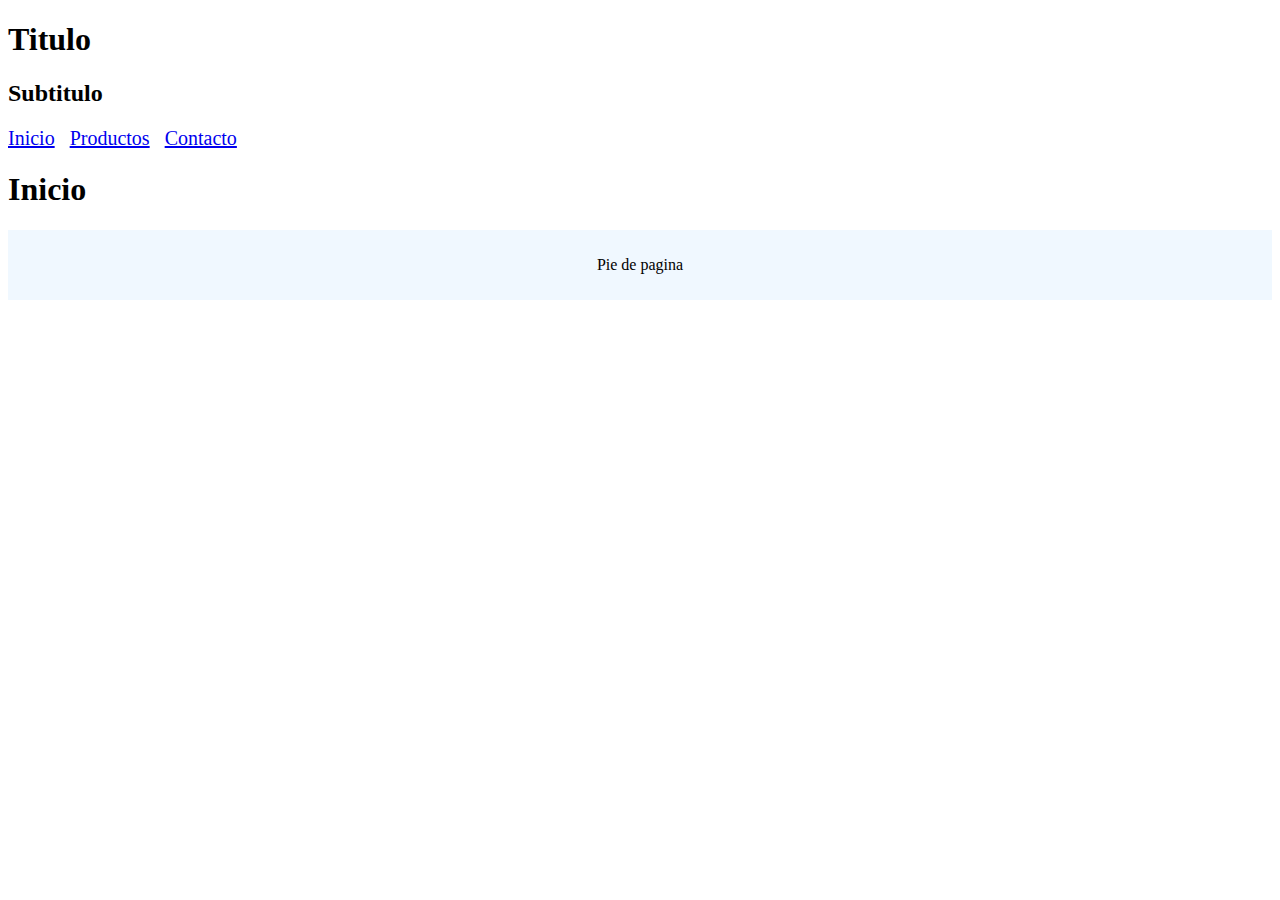
==== index.html @ 13d42310 "alalala" ====
<!DOCTYPE html>
<html lang="es">
<head>
    <meta charset="UTF-8">
    <meta http-equiv="X-UA-Compatible" content="IE=edge">
    <meta name="viewport" content="width=device-width, initial-scale=1.0">
    <title>Document</title>
</head>
<body>
    

    <!------------------------- TITULO -->

    <h1>Titulo</h1>
    <h2>Subtitulo</h2>

    <!------------------------- BARRA DE NAVEGACIÓN -->

    <div class="barra-navegacion" style="display: flex;">

        <a style="font-size: 20px; display: flex; margin-right: 15px;" href="index.html">Inicio</a>
        <a style="font-size: 20px; display: flex; margin-right: 15px;" href="productos.html">Productos</a>
        <a style="font-size: 20px; display: flex; margin-right: 15px;" href="contacto.html">Contacto</a>

    </div>

    <!------------------------- CONTENIDO -->

    <h1>Inicio</h1>
   

    <!------------------------- PIE DE PAGINA -->

    <div class="pie-pagina" style="background-color:aliceblue; padding: 10px; text-align: center;">

       <p>Pie de pagina</p>

    </div>

  
</body>
</html>
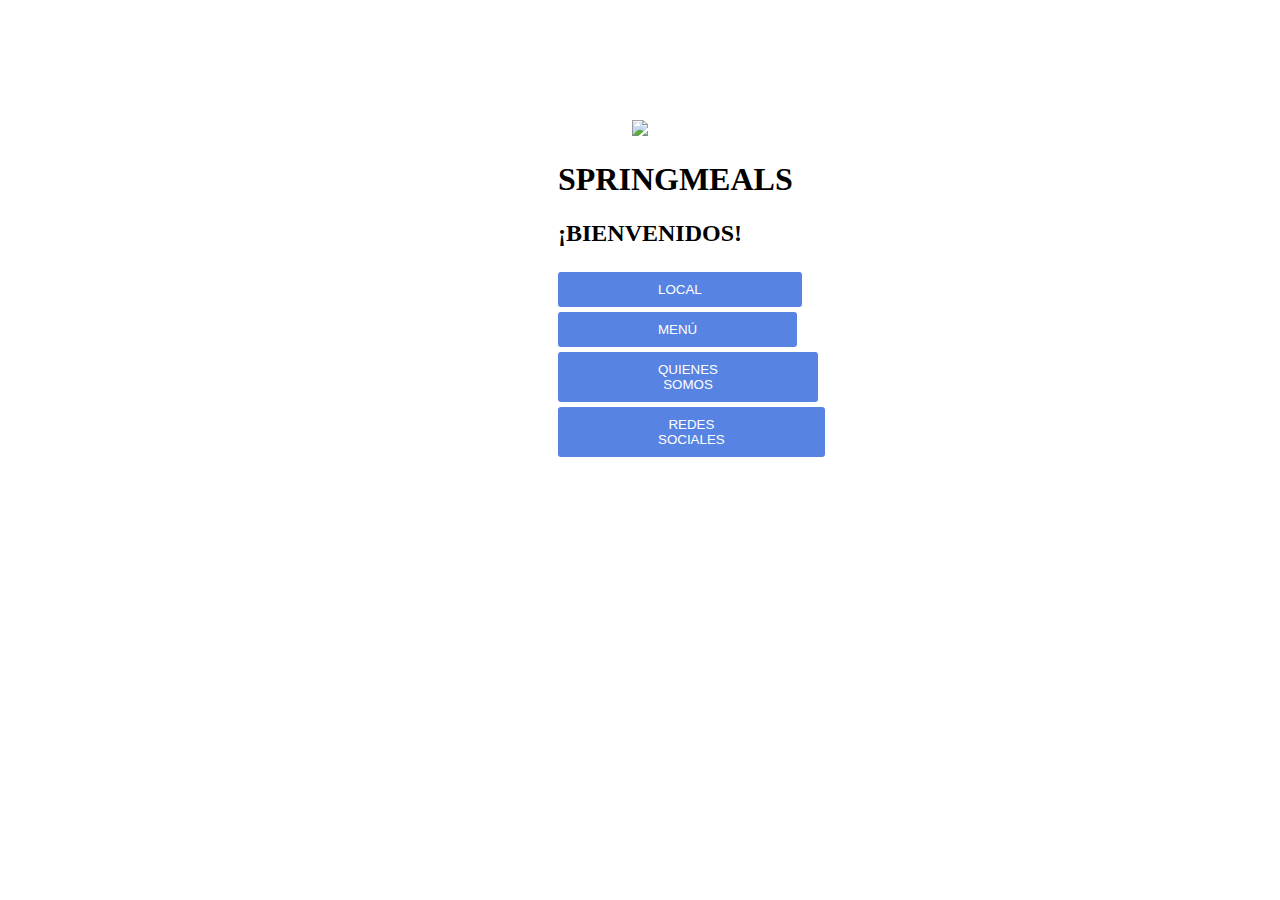
==== commit f49f1692: "Update index.html" ====
--- a/index.html
+++ b/index.html
@@ -4,39 +4,21 @@
     <meta charset="UTF-8">
     <meta http-equiv="X-UA-Compatible" content="IE=edge">
     <meta name="viewport" content="width=device-width, initial-scale=1.0">
-    <title>Document</title>
+    <link rel="stylesheet" href="style.css">
+    <title>SPRINGMEALS</title>
 </head>
 <body>
     
-
-    <!------------------------- TITULO -->
-
-    <h1>Titulo</h1>
-    <h2>Subtitulo</h2>
-
-    <!------------------------- BARRA DE NAVEGACIÓN -->
-
-    <div class="barra-navegacion" style="display: flex;">
-
-        <a style="font-size: 20px; display: flex; margin-right: 15px;" href="index.html">Inicio</a>
-        <a style="font-size: 20px; display: flex; margin-right: 15px;" href="productos.html">Productos</a>
-        <a style="font-size: 20px; display: flex; margin-right: 15px;" href="contacto.html">Contacto</a>
-
+    <div id="inicio">
+        <img id="logo" src="sm-logo.png">
+        <h1>SPRINGMEALS</h1>
+        <h2>¡BIENVENIDOS!</h2>
+        <div id="btn">
+        <button class="botones1">LOCAL</button>
+        <button class="botones1">MENÚ</button>
+        <button class="botones1">QUIENES SOMOS</button>
+        <button class="botones1">REDES SOCIALES</button>
+        </div>
     </div>
-
-    <!------------------------- CONTENIDO -->
-
-    <h1>Inicio</h1>
-   
-
-    <!------------------------- PIE DE PAGINA -->
-
-    <div class="pie-pagina" style="background-color:aliceblue; padding: 10px; text-align: center;">
-
-       <p>Pie de pagina</p>
-
-    </div>
-
-  
 </body>
-</html>+</html>
--- a/style.css
+++ b/style.css
@@ -0,0 +1,87 @@
+body{
+    background-image: url("fondo-1.jpg");
+    background-repeat: no-repeat;
+    background-size: cover;
+}
+
+#logo{
+    padding-top: 40px;
+    width: 250px;
+}
+#inicio{
+    background-color: white;
+   margin-left: 550px;
+   margin-right: 550px;
+   margin-top: 80px;
+   margin-bottom: 150px;
+   text-align: center;
+   border-top-left-radius: 15px;
+   border-top-right-radius: 15px;
+   border-bottom-left-radius: 15px;
+   border-bottom-right-radius: 15px; 
+}
+#btn{
+    padding-bottom: 20px;
+}
+.botones1{
+    margin-top: 5px;
+    position:relative;
+    padding: 10px 100px;
+    border: none;
+    outline: none;
+    background-color: RGB(87, 131, 226);
+    color: white;
+    cursor: pointer;
+    overflow: hidden;
+    transition: 0.5s;
+    border-top-left-radius: 3px;
+    border-top-right-radius: 3px;
+    border-bottom-left-radius: 3px;
+    border-bottom-right-radius: 3px;
+  }
+  .botones1:hover{
+    color: black;
+    background-color: RGB(253, 255, 190);
+  }
+  .botones1 span{
+  position: absolute;
+  background: midnightblue;
+  transition: 0.5s;
+  }
+  .botones1 span:nth-child(1){
+    width: 100%;
+    height: 1px;
+    top: 0;
+    left: -100%;
+  }
+  .botones1 span:nth-child(2){
+    width: 100%;
+    height: 1px;
+    bottom: 0;
+    right: -100%;
+  }
+  .botones1 span:nth-child(3){
+    width: 1px;
+    height: 100%;
+    bottom: -100%;
+    left: -0;
+  }
+  .botones1 span:nth-child(4){
+    width: 1px;
+    height: 100%;
+    top: -100%;
+    right: 0;
+  }
+  .botones1:hover span:nth-child(1){
+    left: 0;
+  }
+  .botones1:hover span:nth-child(2){
+    right: 0;
+  }
+  .botones1:hover span:nth-child(3){
+    bottom: 0;
+  }
+  .botones1:hover span:nth-child(4){
+    top: 0;
+  }
+  
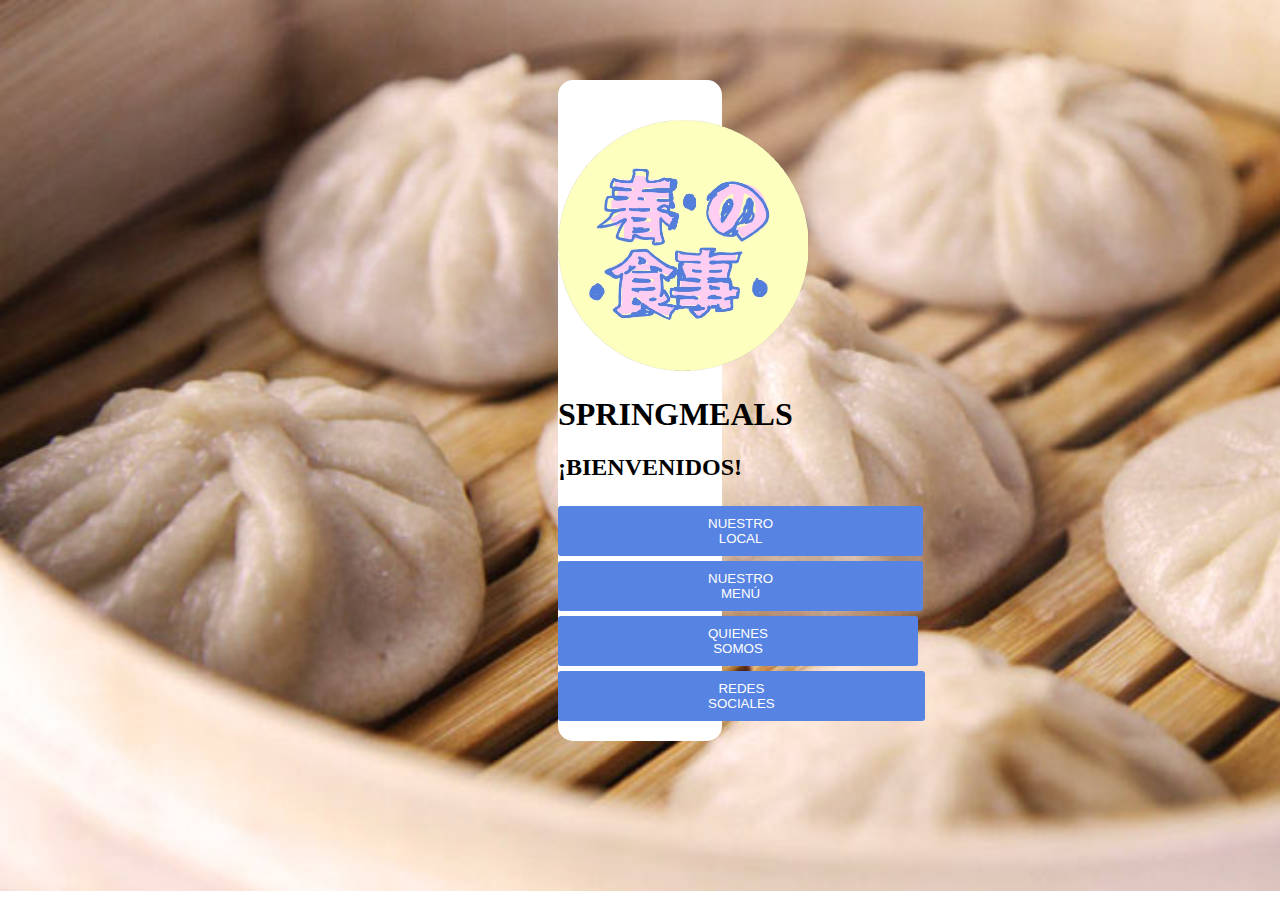
==== commit 17aa6e95: "Update index.html" ====
--- a/index.html
+++ b/index.html
@@ -14,8 +14,8 @@
         <h1>SPRINGMEALS</h1>
         <h2>¡BIENVENIDOS!</h2>
         <div id="btn">
-        <button class="botones1">LOCAL</button>
-        <button class="botones1">MENÚ</button>
+        <button class="botones1">NUESTRO LOCAL</button>
+        <button class="botones1">NUESTRO MENÚ</button>
         <button class="botones1">QUIENES SOMOS</button>
         <button class="botones1">REDES SOCIALES</button>
         </div>
--- a/style.css
+++ b/style.css
@@ -26,7 +26,7 @@
 .botones1{
     margin-top: 5px;
     position:relative;
-    padding: 10px 100px;
+    padding: 10px 150px;
     border: none;
     outline: none;
     background-color: RGB(87, 131, 226);
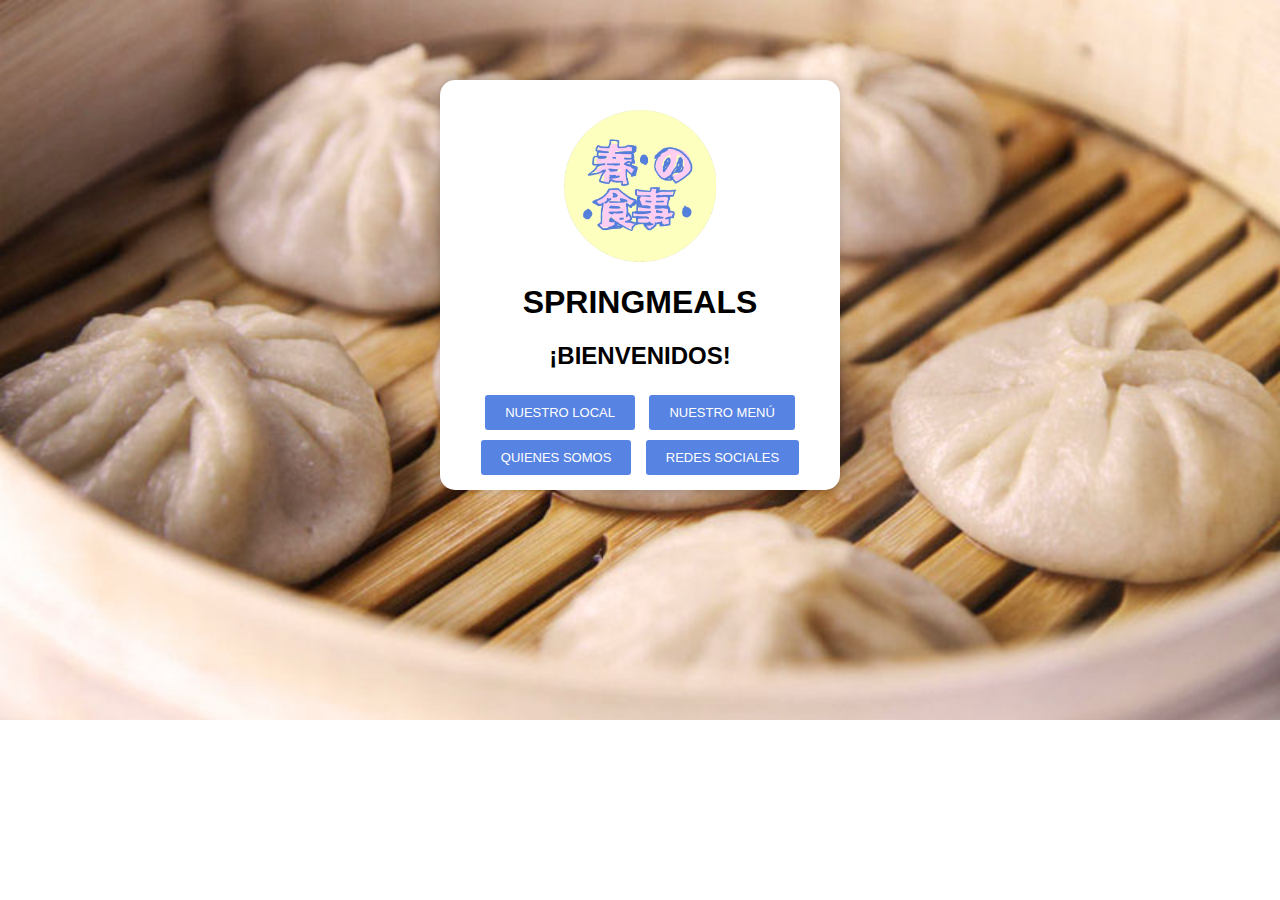
==== commit 496f203a: "Update index.html" ====
--- a/index.html
+++ b/index.html
@@ -14,10 +14,10 @@
         <h1>SPRINGMEALS</h1>
         <h2>¡BIENVENIDOS!</h2>
         <div id="btn">
-        <button class="botones1">NUESTRO LOCAL</button>
-        <button class="botones1">NUESTRO MENÚ</button>
-        <button class="botones1">QUIENES SOMOS</button>
-        <button class="botones1">REDES SOCIALES</button>
+        <a href="local.html" class="botones1">NUESTRO LOCAL</a>
+        <a href="productos.html" class="botones1">NUESTRO MENÚ</a>
+        <a href="contacto.html" class="botones1">QUIENES SOMOS</a>
+        <a href="redes.html" class="botones1">REDES SOCIALES</a>
         </div>
     </div>
 </body>
--- a/style.css
+++ b/style.css
@@ -1,87 +1,66 @@
-body{
+body {
+    margin: 0;
+    padding: 0;
+    font-family: Arial, sans-serif;
     background-image: url("fondo-1.jpg");
     background-repeat: no-repeat;
     background-size: cover;
-}
+    
+  }
+  
+  #logo {
+    max-width: 40%; 
+    height: auto; 
+    padding-top: 20px;
+    display: block; 
+    margin: 0 auto; 
+  }
+ 
+  #inicio {
+    background-color: white;
+    max-width: 400px;
+    margin: 80px auto 150px; 
+    text-align: center;
+    border-radius: 15px; 
+    box-shadow: 0 0 10px rgba(0, 0, 0, 0.2); 
+    padding: 10px; 
+    box-sizing: border-box;
+  }
 
-#logo{
-    padding-top: 40px;
-    width: 250px;
-}
-#inicio{
-    background-color: white;
-   margin-left: 550px;
-   margin-right: 550px;
-   margin-top: 80px;
-   margin-bottom: 150px;
-   text-align: center;
-   border-top-left-radius: 15px;
-   border-top-right-radius: 15px;
-   border-bottom-left-radius: 15px;
-   border-bottom-right-radius: 15px; 
-}
-#btn{
-    padding-bottom: 20px;
-}
-.botones1{
-    margin-top: 5px;
-    position:relative;
-    padding: 10px 150px;
-    border: none;
-    outline: none;
+  .botones1 {
+    font-size: small;
+    text-decoration: none;
+    display: inline-block; 
+    margin: 5px; 
+    padding: 10px 20px; 
     background-color: RGB(87, 131, 226);
     color: white;
+    border: none;
+    border-radius: 3px;
     cursor: pointer;
-    overflow: hidden;
+    transition: background-color 0.3s;
+  }
+  .botones1:hover {
+    background-color: RGB(253, 255, 190);
+    color: black;
+  }
+  .botones1 span {
+    position: absolute;
     transition: 0.5s;
-    border-top-left-radius: 3px;
-    border-top-right-radius: 3px;
-    border-bottom-left-radius: 3px;
-    border-bottom-right-radius: 3px;
   }
-  .botones1:hover{
-    color: black;
-    background-color: RGB(253, 255, 190);
+  
+  .botones1:hover span:nth-child(1) {
+    left: 0;
   }
-  .botones1 span{
-  position: absolute;
-  background: midnightblue;
-  transition: 0.5s;
-  }
-  .botones1 span:nth-child(1){
-    width: 100%;
-    height: 1px;
-    top: 0;
-    left: -100%;
-  }
-  .botones1 span:nth-child(2){
-    width: 100%;
-    height: 1px;
-    bottom: 0;
-    right: -100%;
-  }
-  .botones1 span:nth-child(3){
-    width: 1px;
-    height: 100%;
-    bottom: -100%;
-    left: -0;
-  }
-  .botones1 span:nth-child(4){
-    width: 1px;
-    height: 100%;
-    top: -100%;
+  
+  .botones1:hover span:nth-child(2) {
     right: 0;
   }
-  .botones1:hover span:nth-child(1){
-    left: 0;
-  }
-  .botones1:hover span:nth-child(2){
-    right: 0;
-  }
-  .botones1:hover span:nth-child(3){
+  
+  .botones1:hover span:nth-child(3) {
     bottom: 0;
   }
-  .botones1:hover span:nth-child(4){
+  
+  .botones1:hover span:nth-child(4) {
     top: 0;
   }
-  
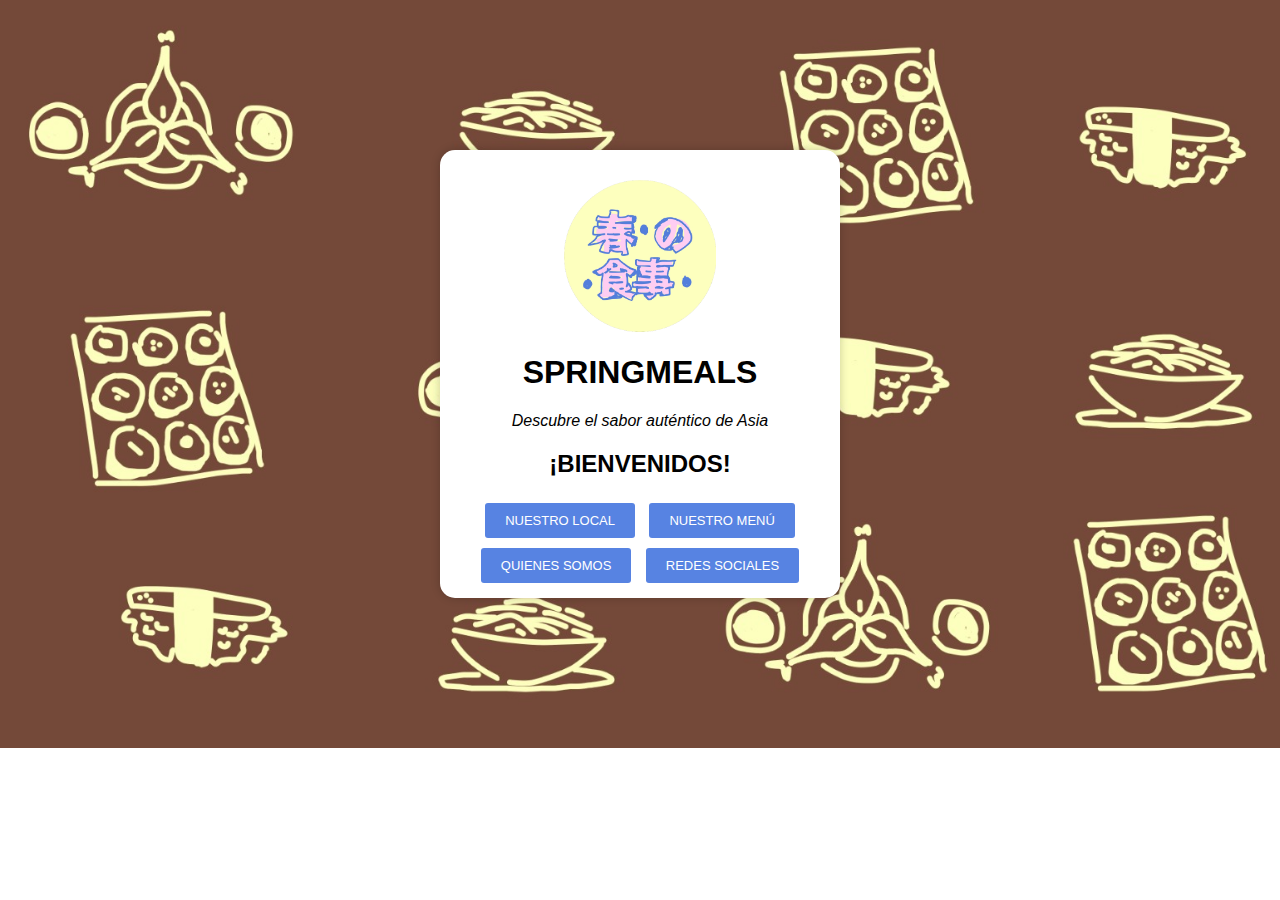
==== commit 76209320: "Add files via upload" ====
--- a/index.html
+++ b/index.html
@@ -4,20 +4,20 @@
     <meta charset="UTF-8">
     <meta http-equiv="X-UA-Compatible" content="IE=edge">
     <meta name="viewport" content="width=device-width, initial-scale=1.0">
-    <link rel="stylesheet" href="style.css">
+    <link rel="stylesheet" href="index/index.css">
     <title>SPRINGMEALS</title>
 </head>
 <body>
-    
     <div id="inicio">
-        <img id="logo" src="sm-logo.png">
+        <img id="logo" src="index/sm-logo.png">
         <h1>SPRINGMEALS</h1>
+        <p><em>Descubre el sabor auténtico de Asia</em></p>
         <h2>¡BIENVENIDOS!</h2>
         <div id="btn">
-        <a href="local.html" class="botones1">NUESTRO LOCAL</a>
-        <a href="productos.html" class="botones1">NUESTRO MENÚ</a>
-        <a href="contacto.html" class="botones1">QUIENES SOMOS</a>
-        <a href="redes.html" class="botones1">REDES SOCIALES</a>
+            <a href="local.html" class="botones1">NUESTRO LOCAL</a>
+            <a href="productos.html" class="botones1">NUESTRO MENÚ</a>
+            <a href="contacto.html" class="botones1">QUIENES SOMOS</a>
+            <a href="redes.html" class="botones1">REDES SOCIALES</a>
         </div>
     </div>
 </body>
--- a/index/index.css
+++ b/index/index.css
@@ -0,0 +1,67 @@
+body {
+  margin: 0;
+  padding: 0;
+  font-family: Arial, sans-serif;
+  background-image: url("fondo-1.jpg");
+  background-repeat: no-repeat;
+  background-size: cover;
+}
+
+#logo {
+  max-width: 40%;
+  height: auto;
+  padding-top: 20px;
+  display: block;
+  margin: 0 auto;
+}
+
+#inicio {
+  background-color: white;
+  max-width: 400px;
+  margin: 150px auto;
+  text-align: center;
+  border-radius: 15px;
+  box-shadow: 0 0 10px rgba(0, 0, 0, 0.2);
+  padding: 10px;
+  box-sizing: border-box;
+}
+
+.botones1 {
+  font-size: small;
+  text-decoration: none;
+  display: inline-block;
+  margin: 5px;
+  padding: 10px 20px;
+  background-color: RGB(87, 131, 226);
+  color: white;
+  border: none;
+  border-radius: 3px;
+  cursor: pointer;
+  transition: background-color 0.3s;
+}
+
+.botones1:hover {
+  background-color: RGB(253, 255, 190);
+  color: black;
+}
+
+.botones1 span {
+  position: absolute;
+  transition: 0.5s;
+}
+
+.botones1:hover span:nth-child(1) {
+  left: 0;
+}
+
+.botones1:hover span:nth-child(2) {
+  right: 0;
+}
+
+.botones1:hover span:nth-child(3) {
+  bottom: 0;
+}
+
+.botones1:hover span:nth-child(4) {
+  top: 0;
+}
